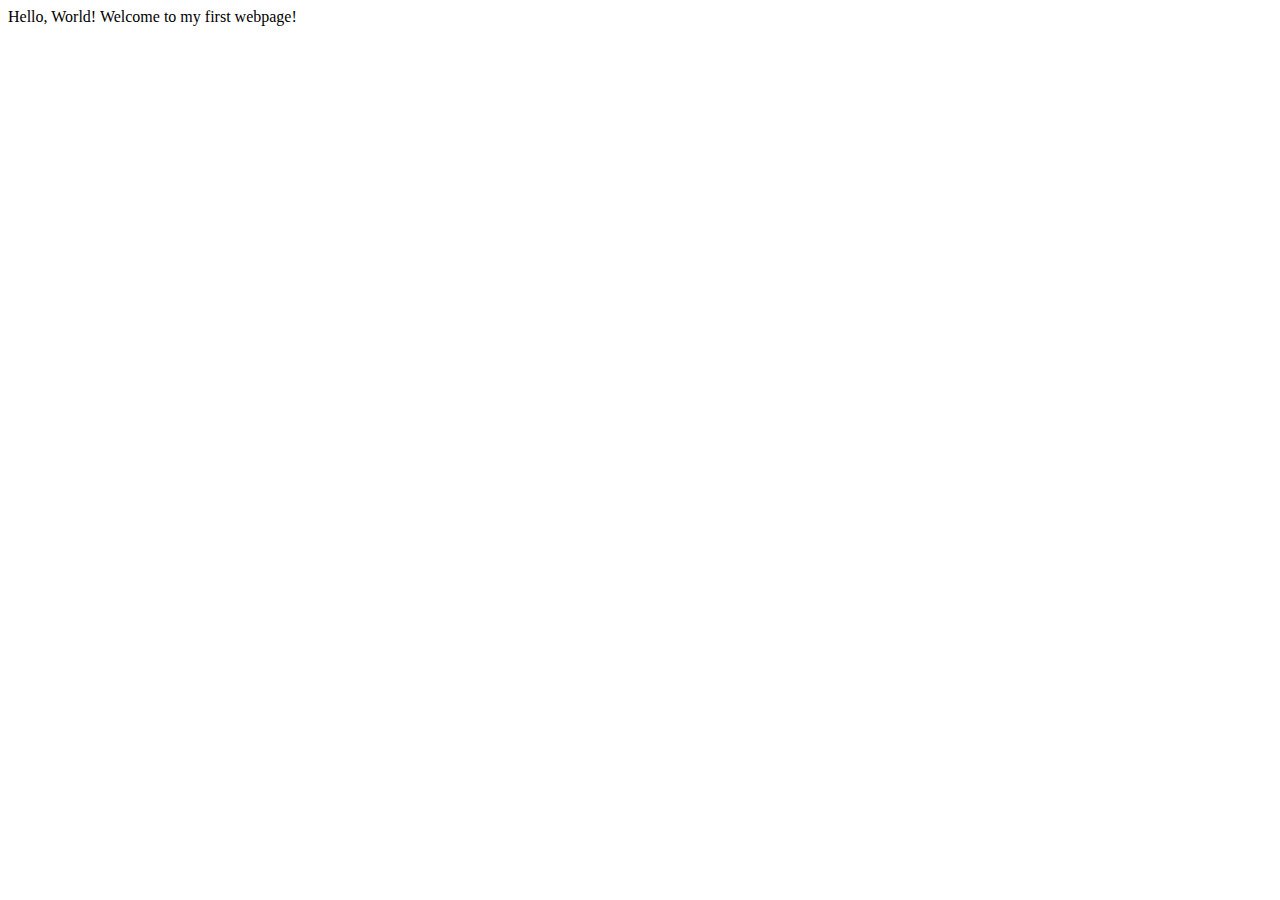
==== my-first-webpage.html @ f75e4dd5 "add the first text in body structure" ====
<!DOCTYPE html>
<html>
        <head>
            <title>My First Webpage</title>
        </head>
        <body>
            Hello, World!
            Welcome to my first webpage!
        </body>
</html>
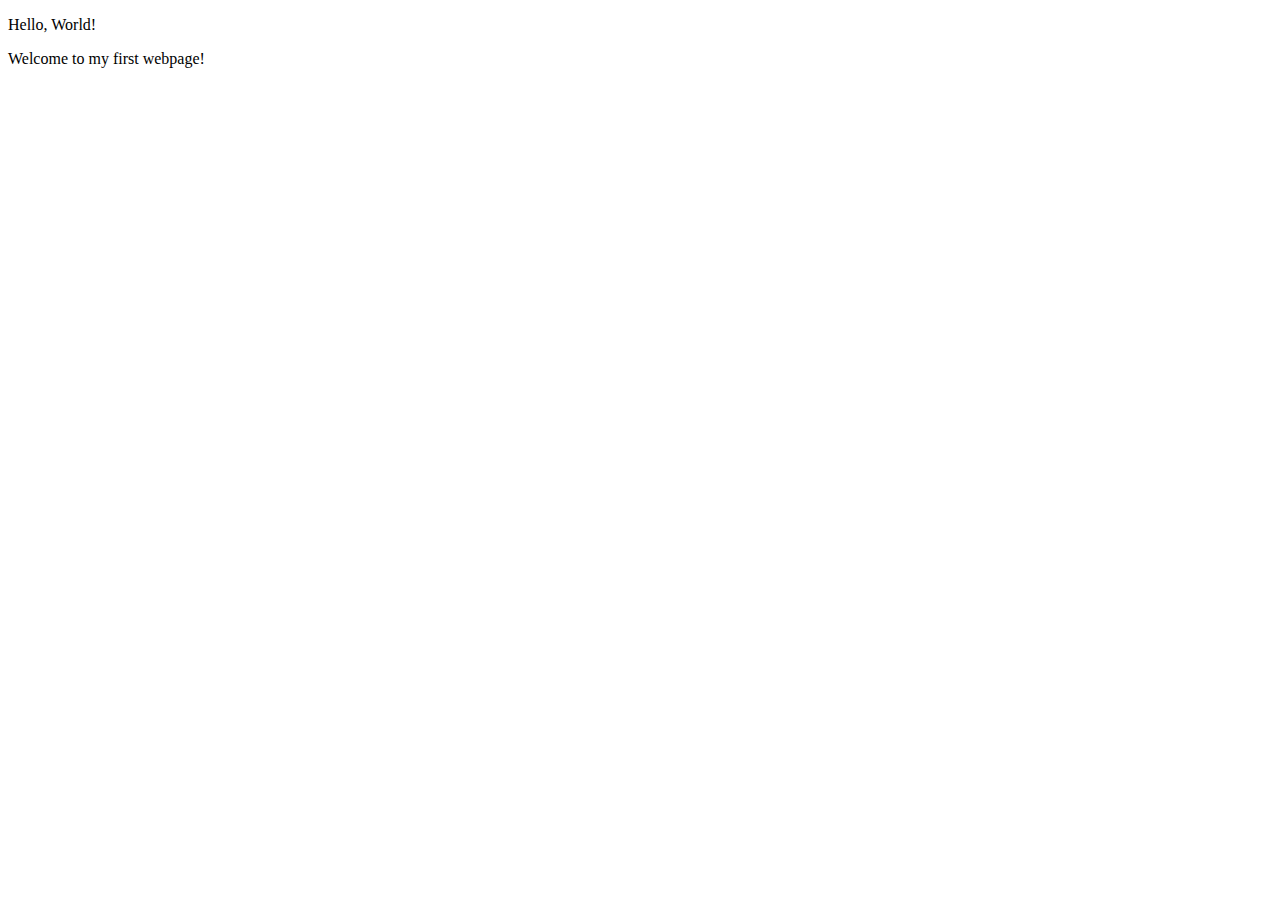
==== commit 144dd468: "add paragraph block elements to the page" ====
--- a/my-first-webpage.html
+++ b/my-first-webpage.html
@@ -4,7 +4,7 @@
             <title>My First Webpage</title>
         </head>
         <body>
-            Hello, World!
-            Welcome to my first webpage!
+            <p>Hello, World!</p>
+            <p>Welcome to my first webpage!</p>
         </body>
 </html>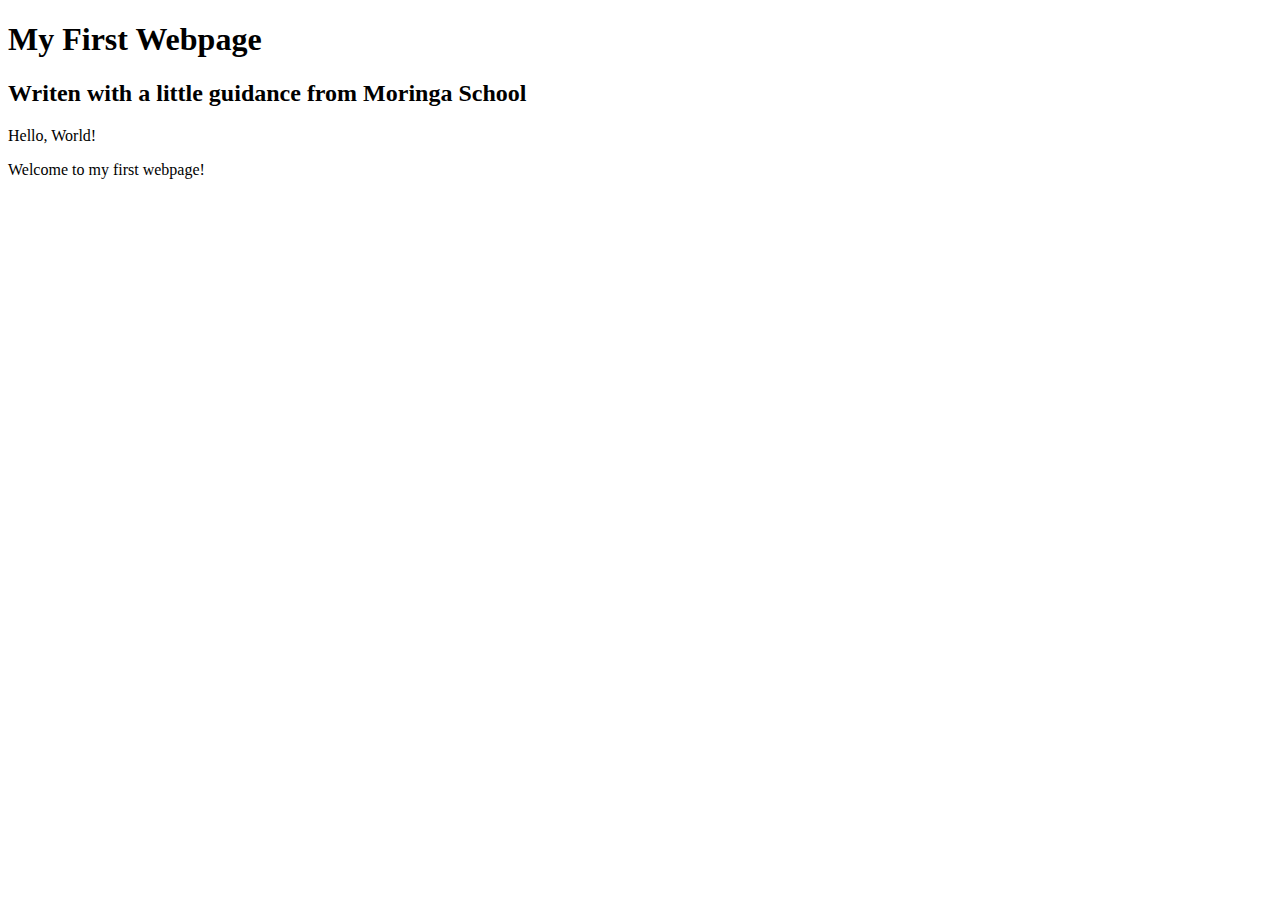
==== commit 20102566: "add heading tags to the page" ====
--- a/my-first-webpage.html
+++ b/my-first-webpage.html
@@ -4,6 +4,9 @@
             <title>My First Webpage</title>
         </head>
         <body>
+            <h1>My First Webpage</h1>
+            <h2>Writen with a little guidance from Moringa School</h2>
+            
             <p>Hello, World!</p>
             <p>Welcome to my first webpage!</p>
         </body>
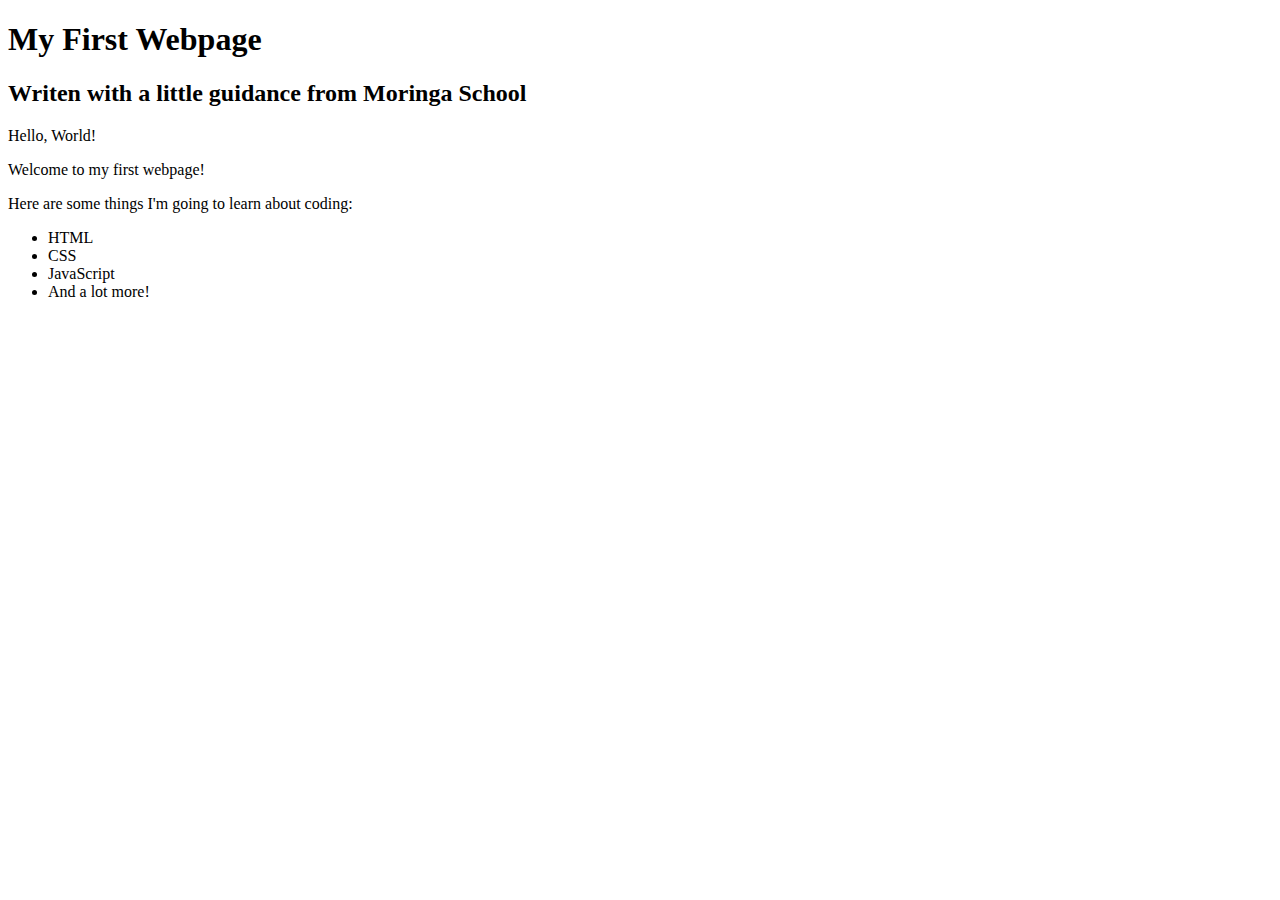
==== commit 2e707773: "add list elements" ====
--- a/my-first-webpage.html
+++ b/my-first-webpage.html
@@ -9,5 +9,13 @@
             
             <p>Hello, World!</p>
             <p>Welcome to my first webpage!</p>
+
+            <p>Here are some things I'm going to learn about coding:</p>
+            <ul>
+                <li>HTML</li>
+                <li>CSS</li>
+                <li>JavaScript</li>
+                <li>And a lot more!</li>
+            </ul>
         </body>
 </html>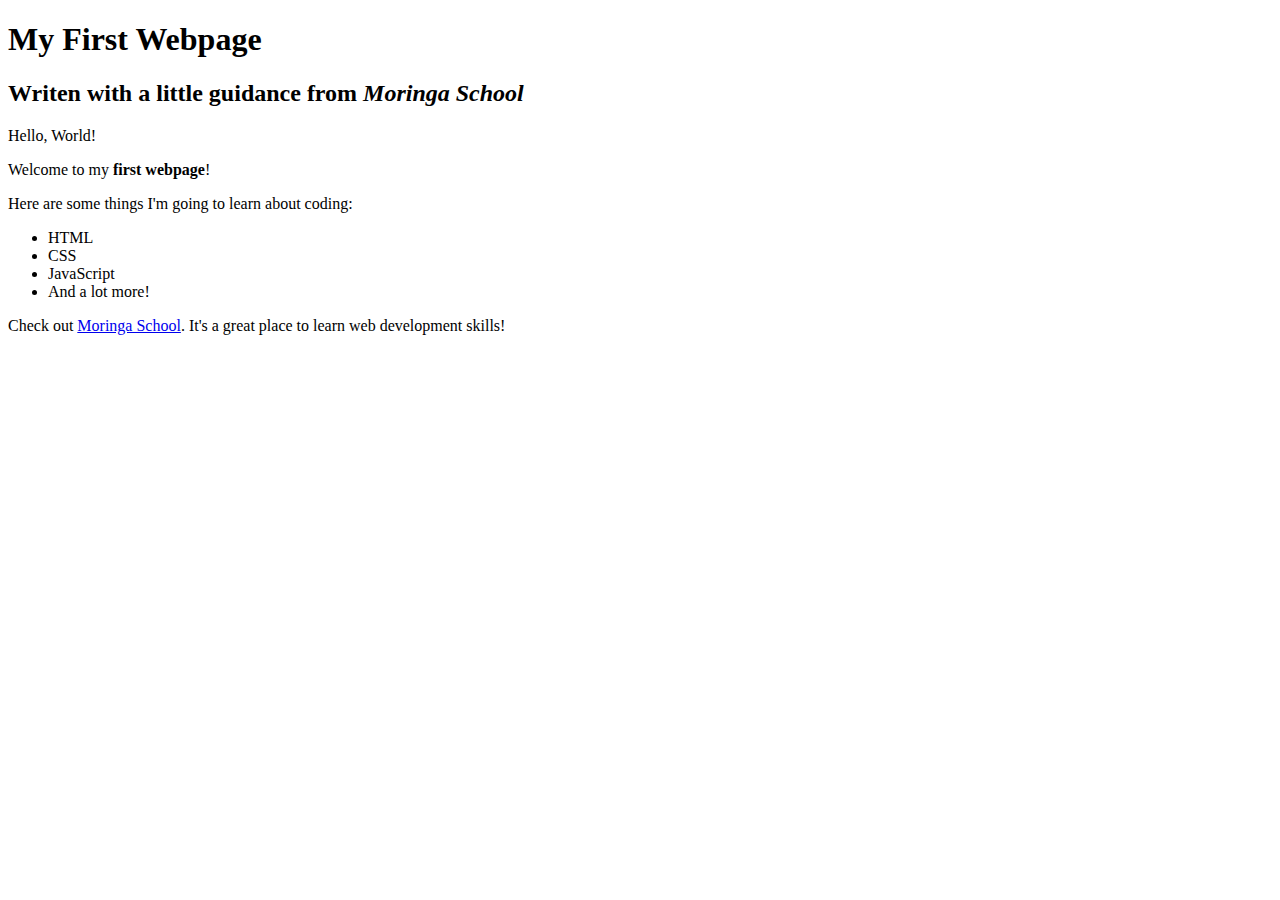
==== commit 3543b890: "add inline elements to the webpage together with links" ====
--- a/my-first-webpage.html
+++ b/my-first-webpage.html
@@ -5,10 +5,10 @@
         </head>
         <body>
             <h1>My First Webpage</h1>
-            <h2>Writen with a little guidance from Moringa School</h2>
+            <h2>Writen with a little guidance from <em>Moringa School</em></h2>
             
             <p>Hello, World!</p>
-            <p>Welcome to my first webpage!</p>
+            <p>Welcome to my <strong>first webpage</strong>!</p>
 
             <p>Here are some things I'm going to learn about coding:</p>
             <ul>
@@ -17,5 +17,6 @@
                 <li>JavaScript</li>
                 <li>And a lot more!</li>
             </ul>
+            <p>Check out <a href="http://moringaschool.com/">Moringa School</a>. It's a great place to learn web development skills!</p>
         </body>
 </html>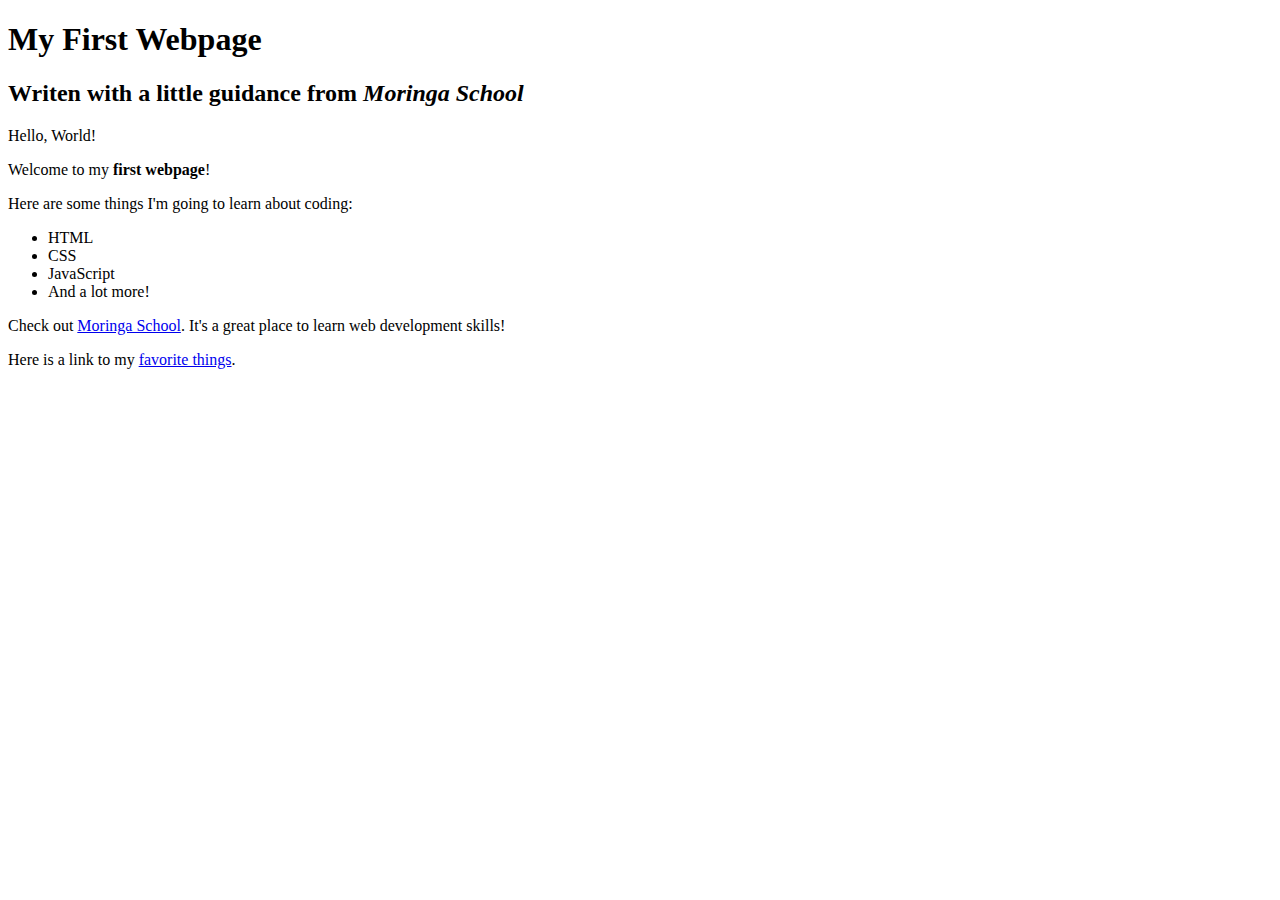
==== commit 56e8f7ce: "add link to document" ====
--- a/my-first-webpage.html
+++ b/my-first-webpage.html
@@ -18,5 +18,8 @@
                 <li>And a lot more!</li>
             </ul>
             <p>Check out <a href="http://moringaschool.com/">Moringa School</a>. It's a great place to learn web development skills!</p>
+
+            <p>Here is a link to my <a href="favorite-things.html">favorite things</a>.</p>
+            
         </body>
 </html>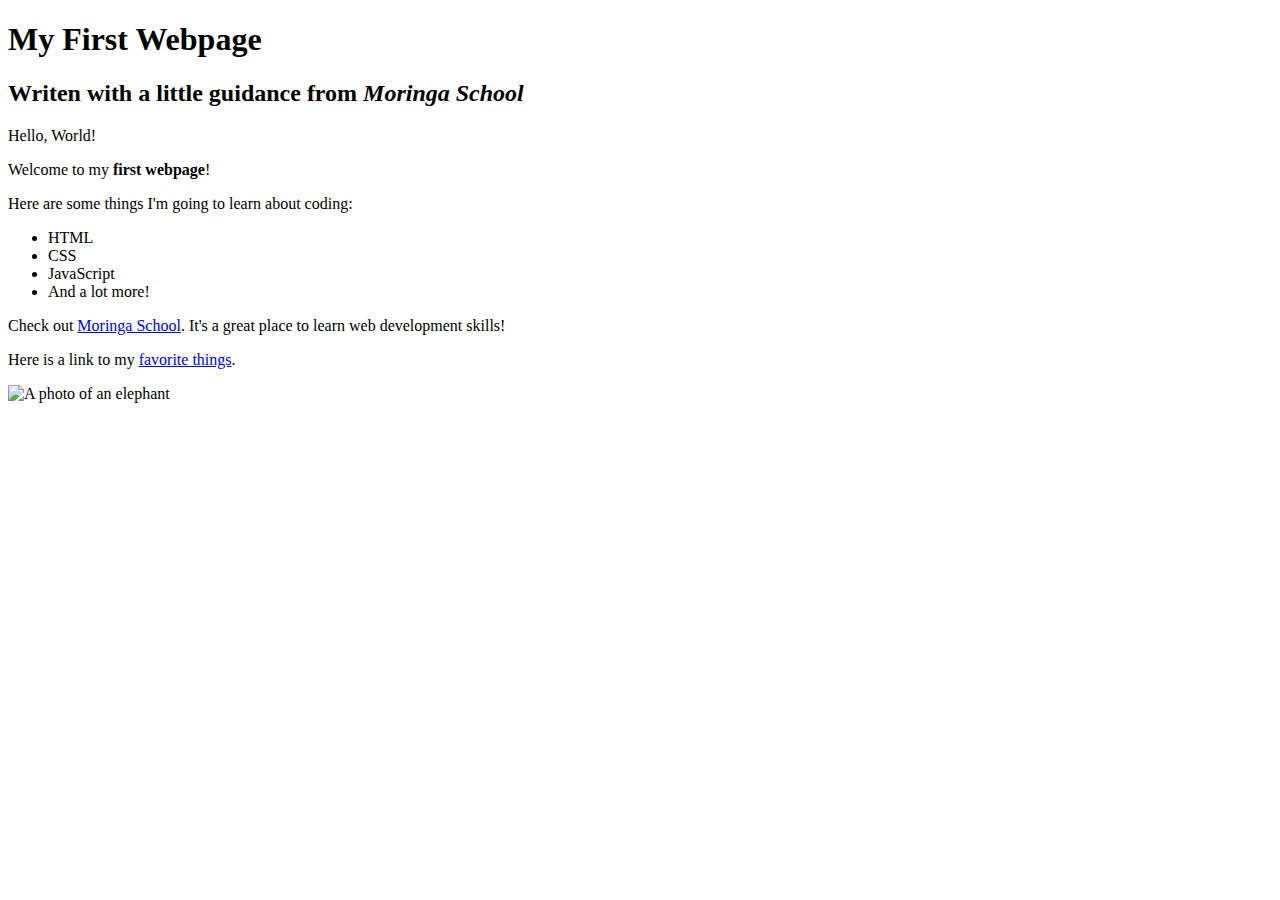
==== commit 86a2f1b4: "add image to webpage" ====
--- a/my-first-webpage.html
+++ b/my-first-webpage.html
@@ -20,6 +20,7 @@
             <p>Check out <a href="http://moringaschool.com/">Moringa School</a>. It's a great place to learn web development skills!</p>
 
             <p>Here is a link to my <a href="favorite-things.html">favorite things</a>.</p>
-            
+
+            <img src="elephant.jpg" alt="A photo of an elephant">
         </body>
 </html>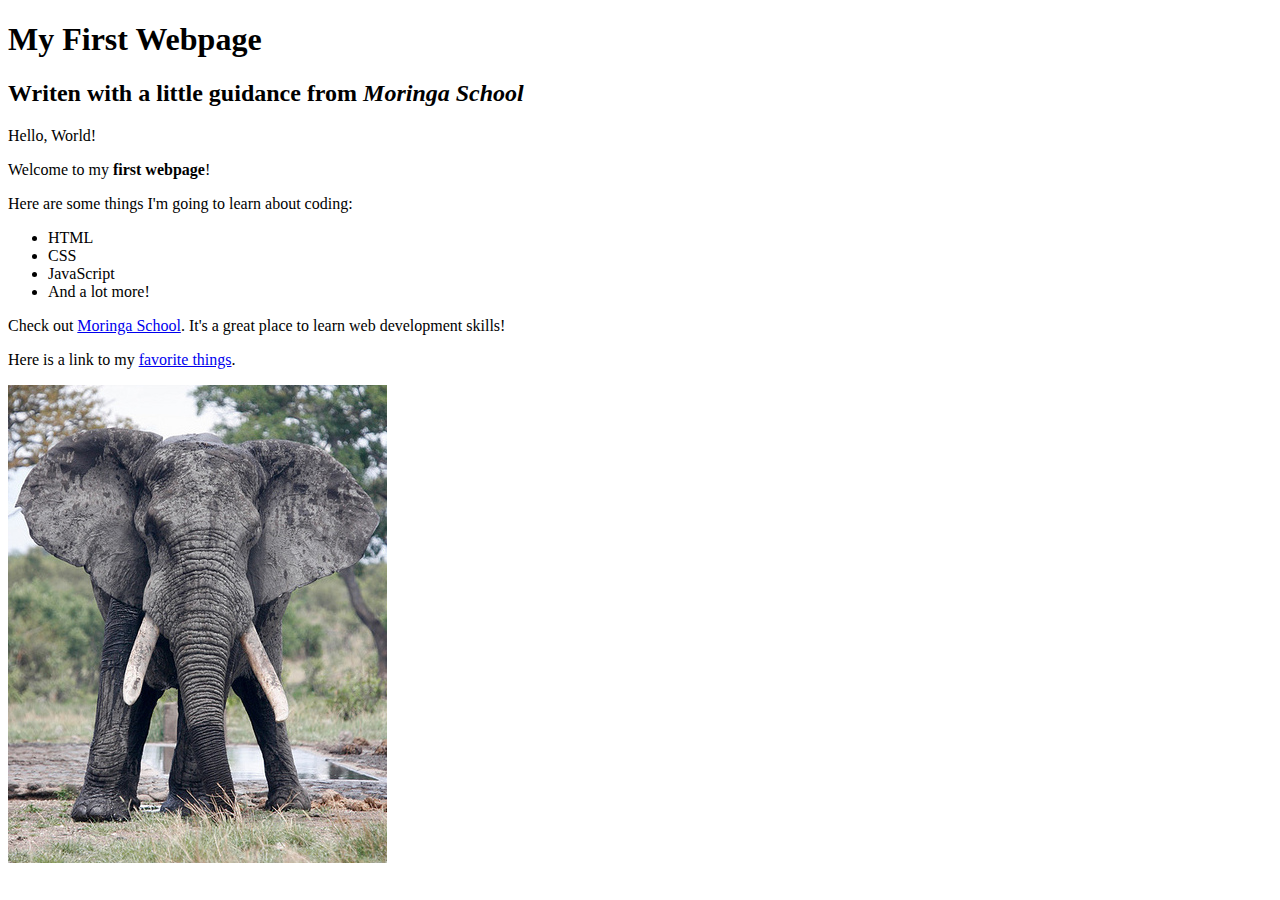
==== commit 4312fa98: "add image" ====
--- a/my-first-webpage.html
+++ b/my-first-webpage.html
@@ -21,6 +21,6 @@
 
             <p>Here is a link to my <a href="favorite-things.html">favorite things</a>.</p>
 
-            <img src="elephant.jpg" alt="A photo of an elephant">
+            <img src="images/elephant.jpg" alt="A photo of an elephant">
         </body>
 </html>